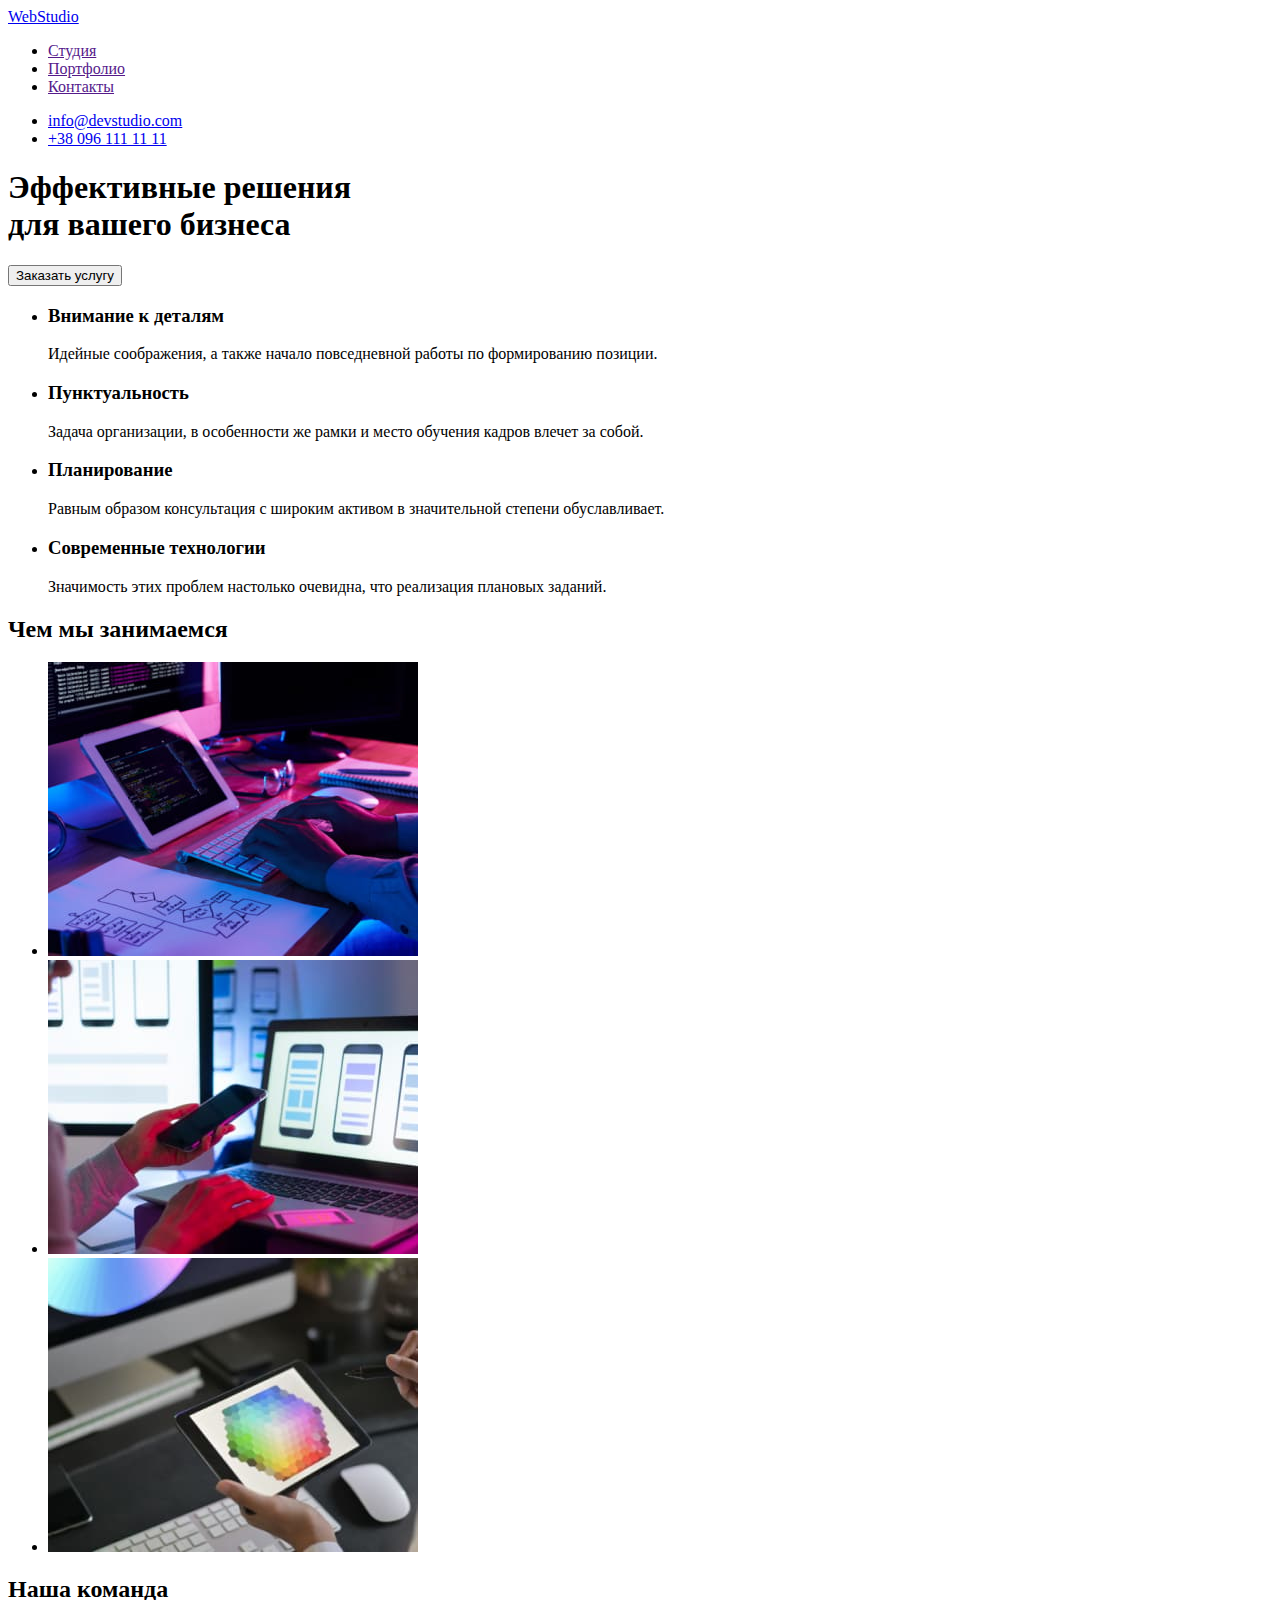
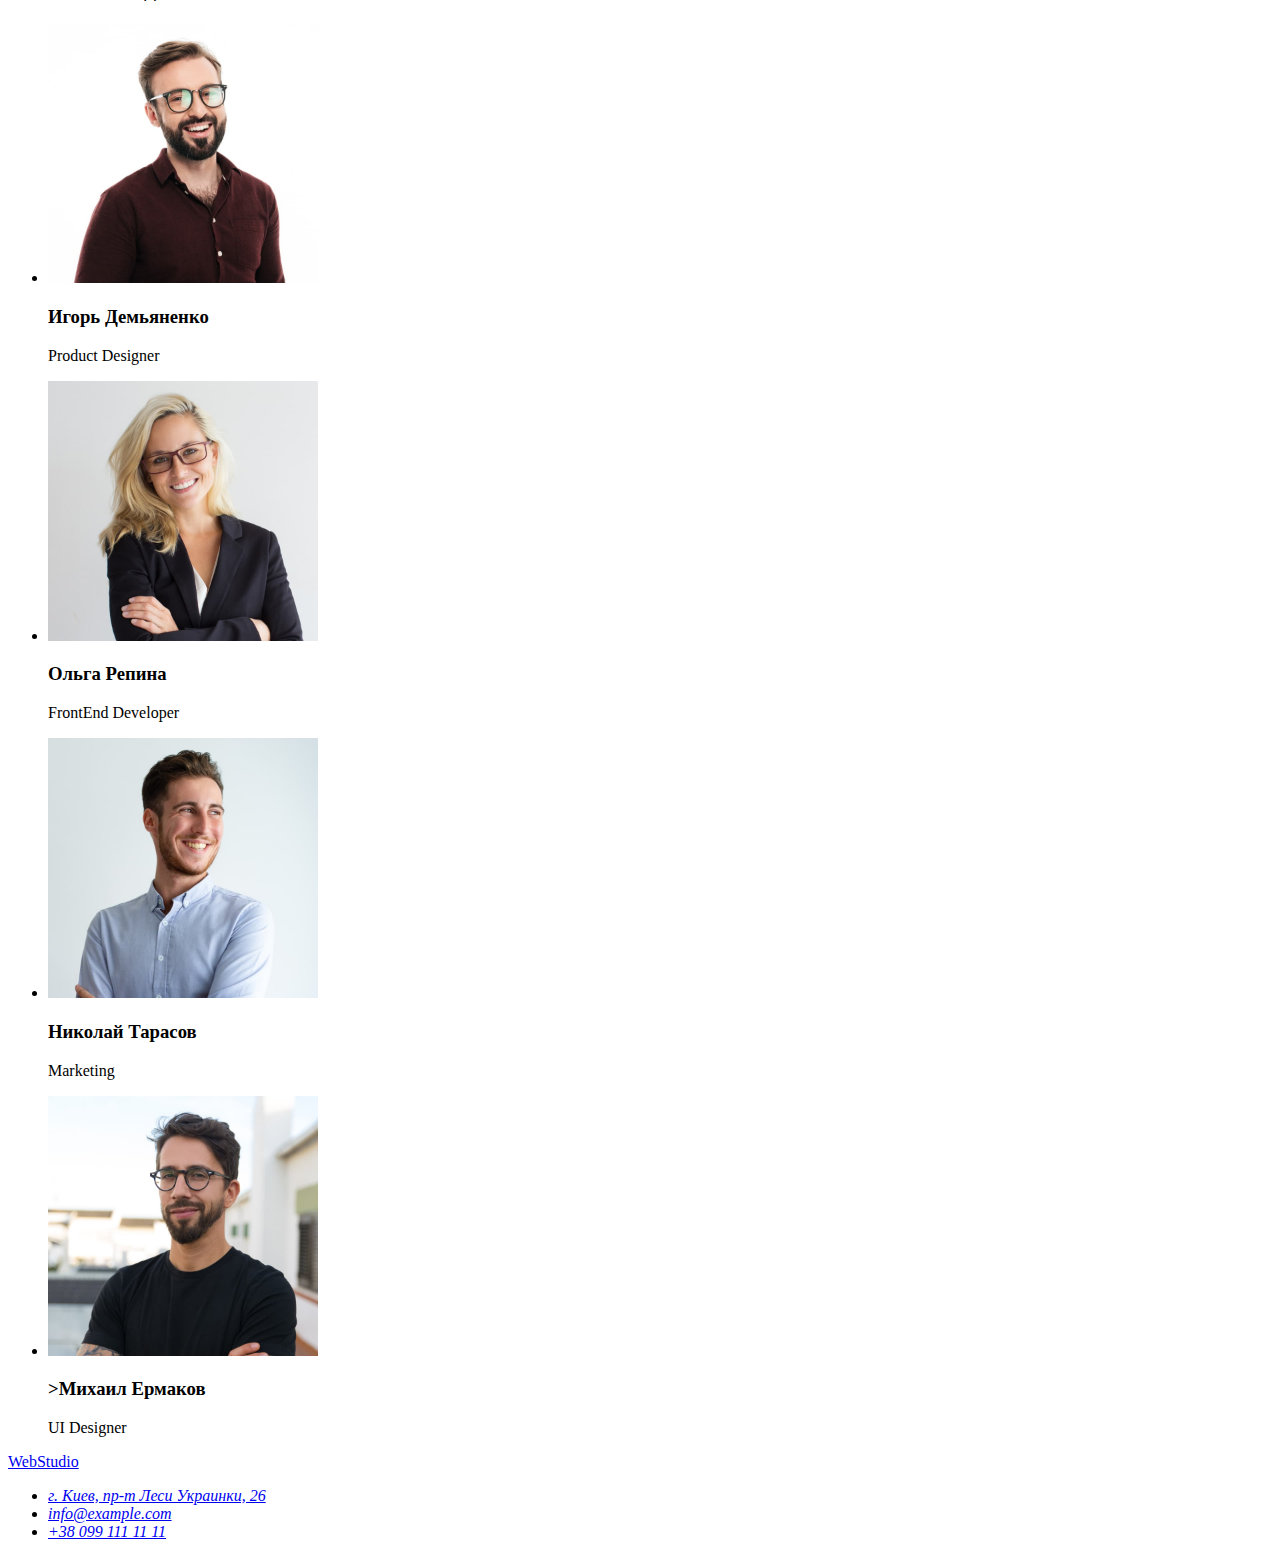
==== index.html @ c96f2006 "Копирование файлов 1й работы" ====
<!DOCTYPE html>
<html lang="ru">
<head>
    <meta charset="UTF-8">
    <meta http-equiv="X-UA-Compatible" content="IE=edge">
    <meta name="viewport" content="width=device-width, initial-scale=1.0">
    <title>Студия</title>
</head>
<body>
   <header>
       <nav>
           <a href="/">
        WebStudio
       </a>
       <ul>
           <li><a href="">Студия</a></li>
           <li><a href="">Портфолио</a></li>
           <li><a href="">Контакты</a></li>
       </ul>
    </nav>
       <ul>
        <li><a href="mailto:info@devstudio.com">info@devstudio.com</a></li>
        <li><a href="tel:+380961111111">+38 096 111 11 11</a></li>
       </ul>

   </header>
   <main>
    <section>
        <h1>Эффективные решения <br> для вашего бизнеса</h1>
        <button type="button">Заказать услугу</button>
    </section>  
    <section>
    <ul>
        <li>
        <h3>Внимание к деталям</h3>
        <p>Идейные соображения, а также  начало повседневной работы по  формированию позиции.
        </p>
    </li>
        <li>
        <h3>Пунктуальность</h3>
        <p>Задача организации, в особенности  же рамки и место обучения кадров  влечет за собой.</p>
    </li>
        <li>
        <h3>Планирование</h3>
        <p>Равным образом консультация с широким активом в значительной степени обуславливает.</p>
    </li>
        <li>
        <h3>Современные технологии</h3>
        <p>Значимость этих проблем настолько очевидна, что реализация плановых заданий.</p>
    </li>
    </ul>
    </section>  

    <section>
    <h2>Чем мы занимаемся</h2>
    <ul>
    <li>
        <img src="./images/htmlwork.jpg" alt="Верстка" width="370">
    </li>
    <li>
        <img src="./images/phone.jpg" alt="Телефон" width="370">
    </li>
    <li>
        <img src="./images/tablet.jpg" alt="Планшет" width="370">
    </li>
    </ul>

    </section>

    <section>
        <h2>Наша команда</h2>
        <ul>
            <li>
            <img src="./images/productdesigner.jpg" alt="Дизайнер Продукта" width="270">
            <h3>Игорь Демьяненко</h3> 
            <p>Product Designer</p> 
        </li>
            <li>
             <img src="./images/frontenddeveloper.jpg" width="270" alt="ФронтЕнд Разработчик">   
             <h3>Ольга Репина</h3> 
             <p>FrontEnd Developer</p> 
            </li>
            <li>
                    <img src="./images/marketing.jpg" width="270" alt="Маркетинг">
                    <h3>Николай Тарасов</h3>
                    <p>Marketing</p> 
            </li>
            <li>
                
                    <img src="./images/uidesigner.jpg" width="270" alt="Дизайнер">
                    <h3>>Михаил Ермаков</h3>
                    <p>UI Designer</p> 
                
            </li>
        </ul>

    </section>
   </main>
   <footer>
    <a href="/">
        WebStudio
    </a>
    <address>
        <ul>
            <li>
                <a href="https://www.google.com.ua/maps/place/%D0%B1%D1%83%D0%BB.+%D0%9B%D0%B5%D1%81%D0%B8+%D0%A3%D0%BA%D1%80%D0%B0%D0%B8%D0%BD%D0%BA%D0%B8,+26,+%D0%9A%D0%B8%D0%B5%D0%B2,+02000/@50.4265821,30.5374656,18z/data=!3m1!4b1!4m5!3m4!1s0x40d4cf0e033ecbe9:0x57a4dffefec77da0!8m2!3d50.4265807!4d30.5383858?hl=ru" target="_blank" rel="noopener noreferrer">г. Киев, пр-т Леси Украинки, 26</a>
            </li>
            <li>
                <a href="mailto:info@example.com">info@example.com</a>
            </li>
            <li><a href="tel:+380991111111">+38 099 111 11 11</a>
            </li>
        </ul>
    </address>
   </footer>
</body>
</html>
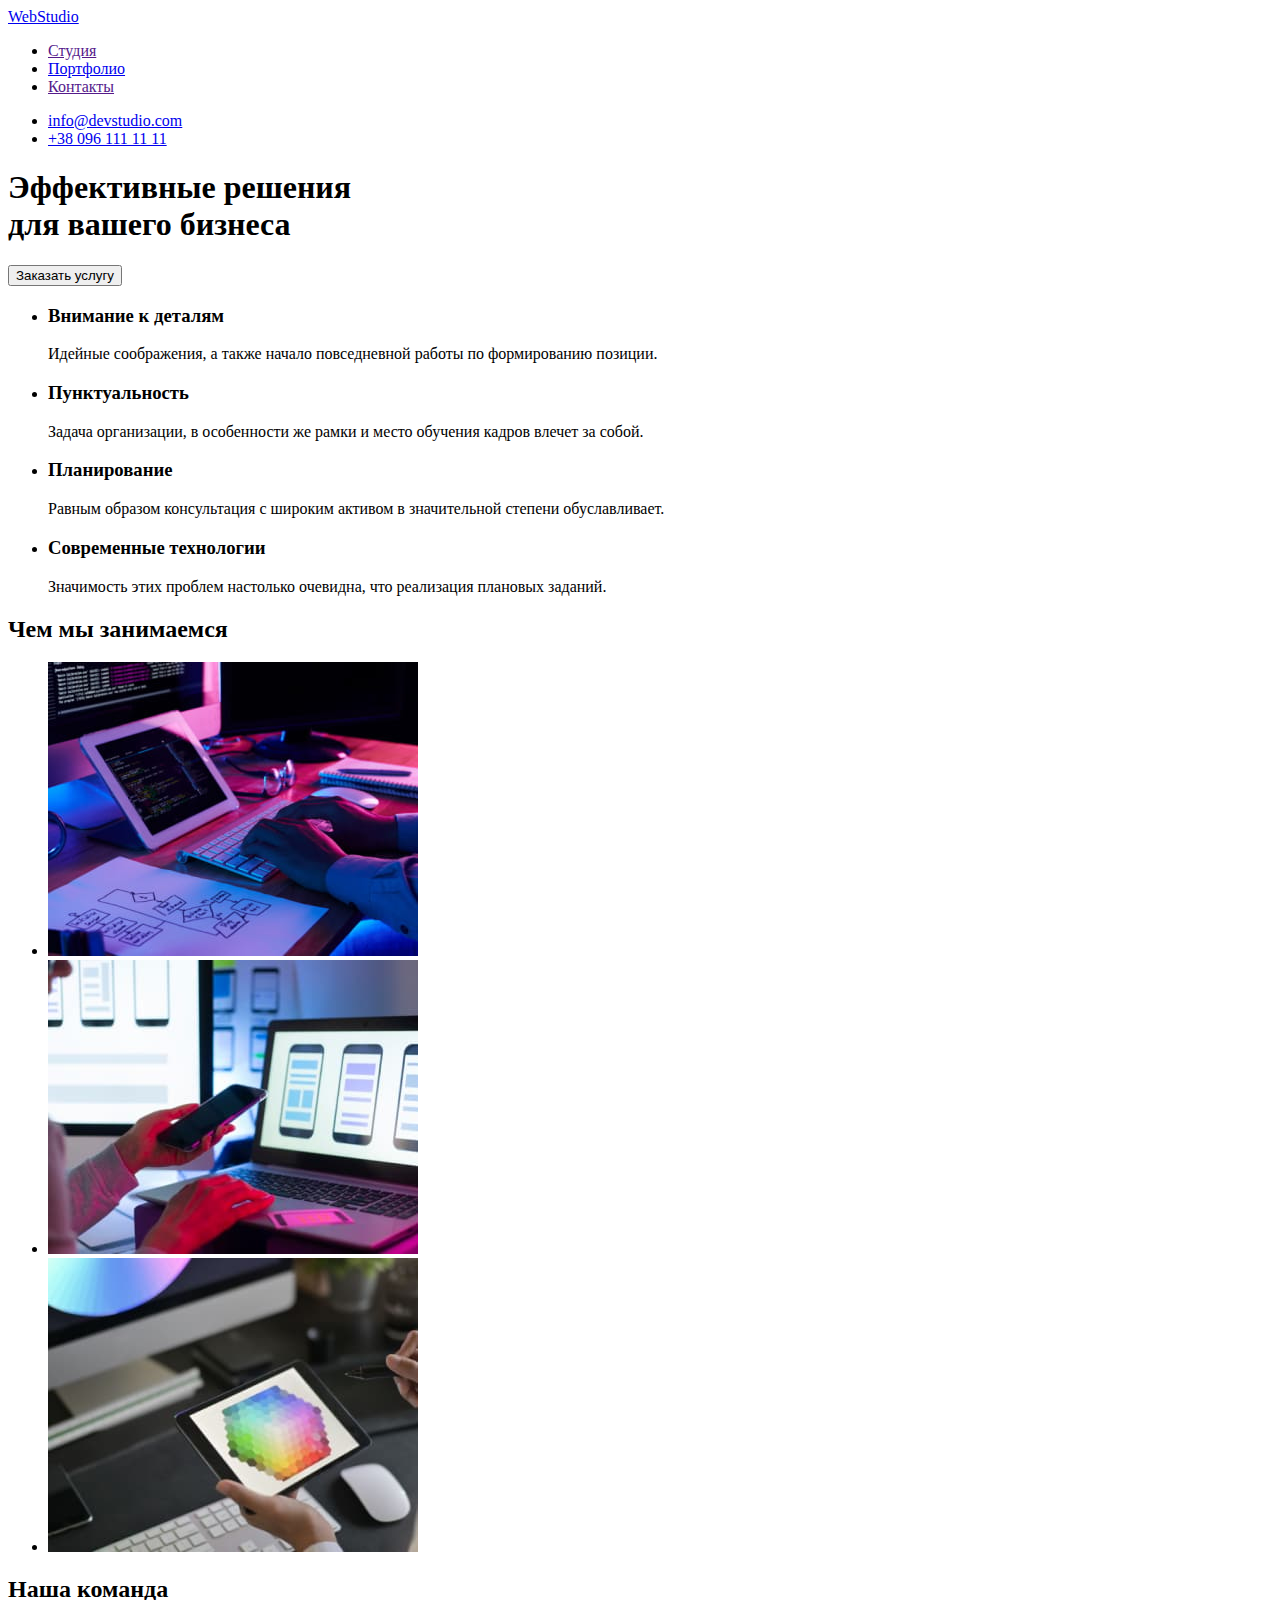
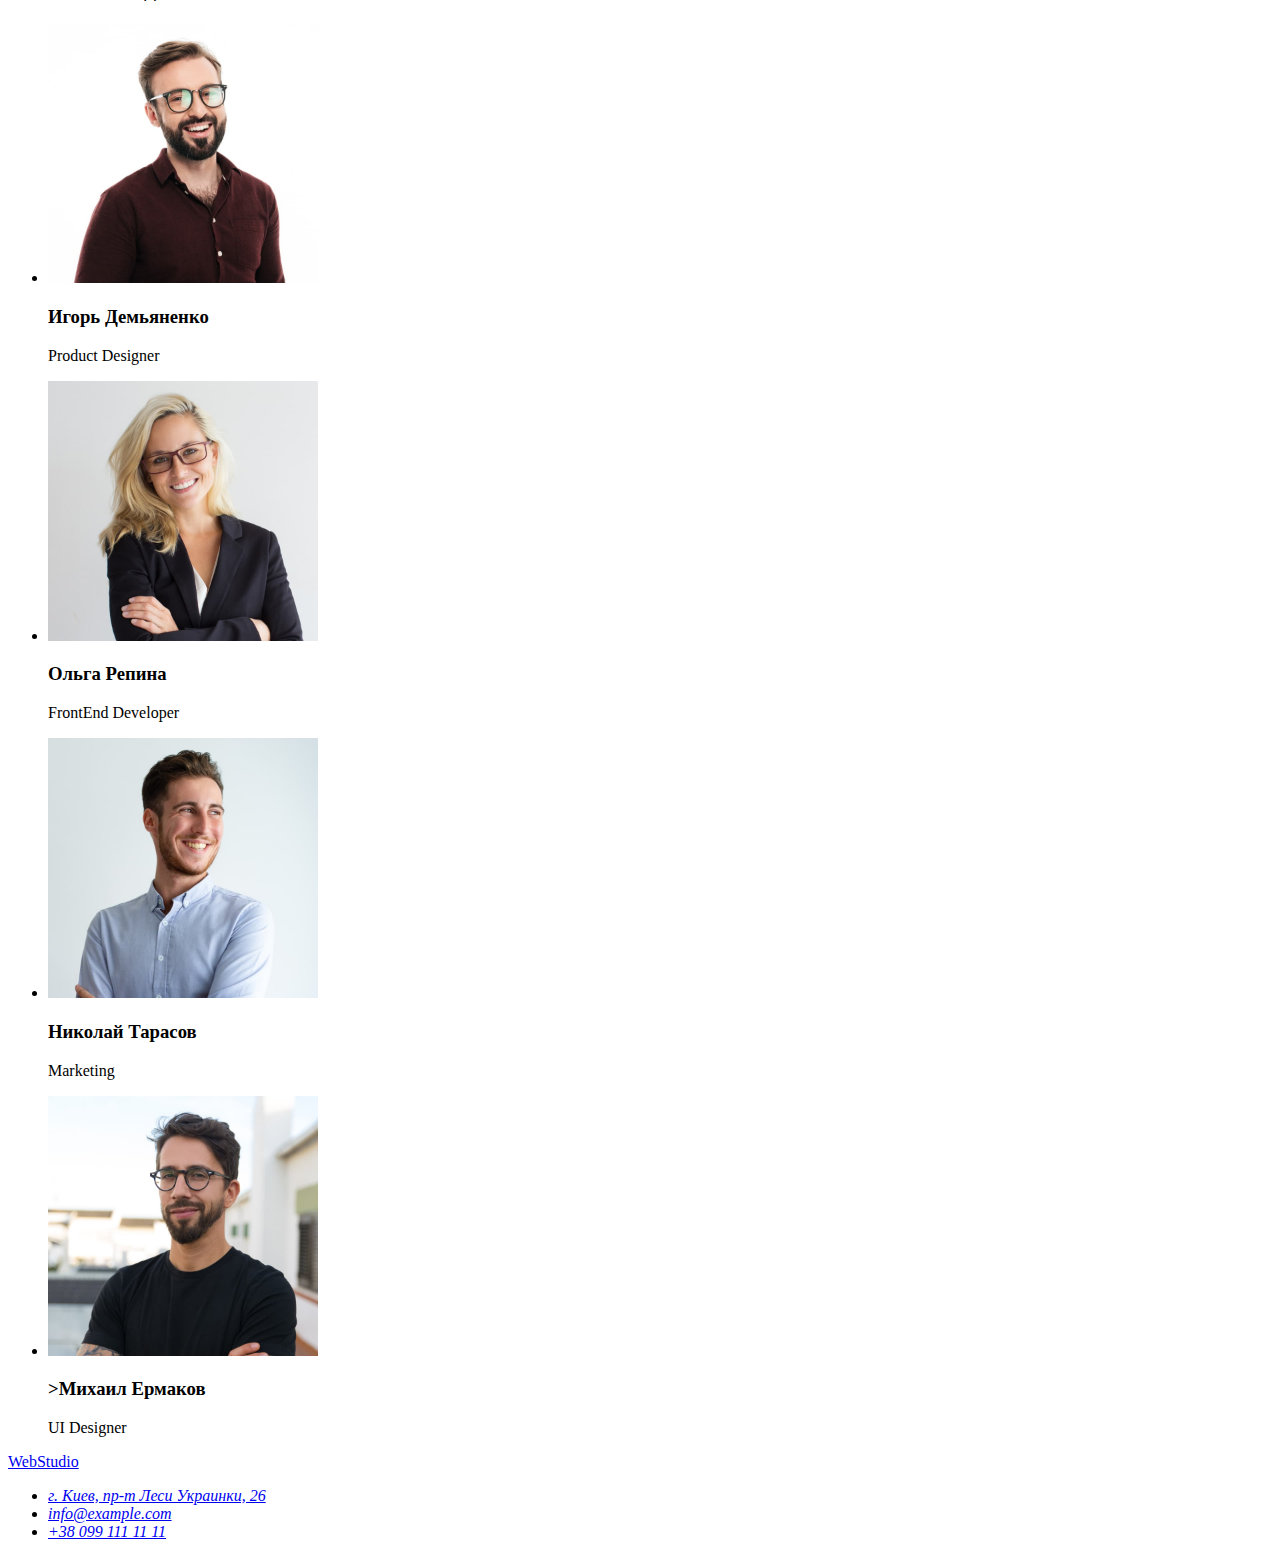
==== commit d95be2e8: "Разметка страницы Портфолио" ====
--- a/index.html
+++ b/index.html
@@ -5,25 +5,28 @@
     <meta http-equiv="X-UA-Compatible" content="IE=edge">
     <meta name="viewport" content="width=device-width, initial-scale=1.0">
     <title>Студия</title>
+    <link rel="stylesheet" href="./css/styles.css">
 </head>
 <body>
+    <!-- Шапка сайта -->
    <header>
        <nav>
-           <a href="/">
+           <a href="/" class="logo">
         WebStudio
        </a>
-       <ul>
+       <ul class="site-nav">
            <li><a href="">Студия</a></li>
-           <li><a href="">Портфолио</a></li>
+           <li><a href="./portfolio.html">Портфолио</a></li>
            <li><a href="">Контакты</a></li>
        </ul>
     </nav>
-       <ul>
+       <ul class="contact-nav">
         <li><a href="mailto:info@devstudio.com">info@devstudio.com</a></li>
         <li><a href="tel:+380961111111">+38 096 111 11 11</a></li>
        </ul>
 
    </header>
+   <!-- Main -->
    <main>
     <section>
         <h1>Эффективные решения <br> для вашего бизнеса</h1>
@@ -96,6 +99,7 @@
 
     </section>
    </main>
+   <!-- Footer -->
    <footer>
     <a href="/">
         WebStudio
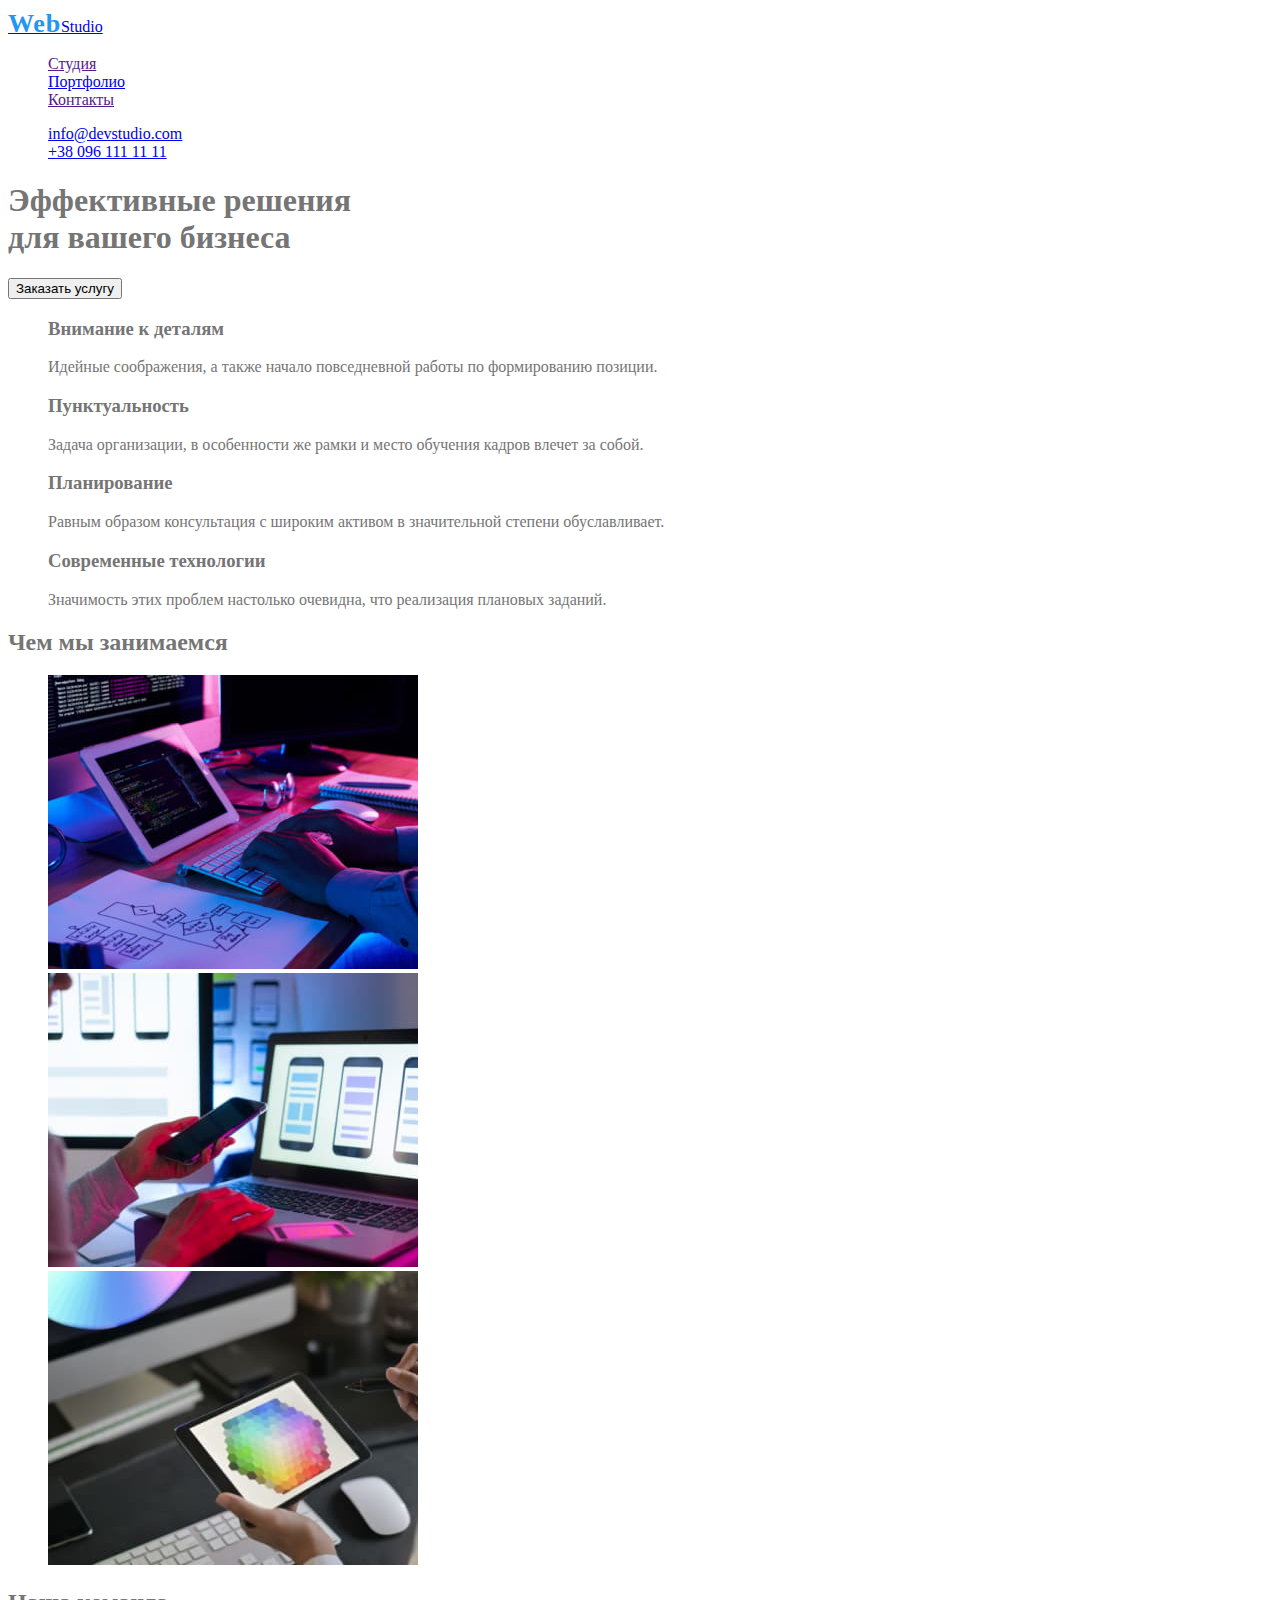
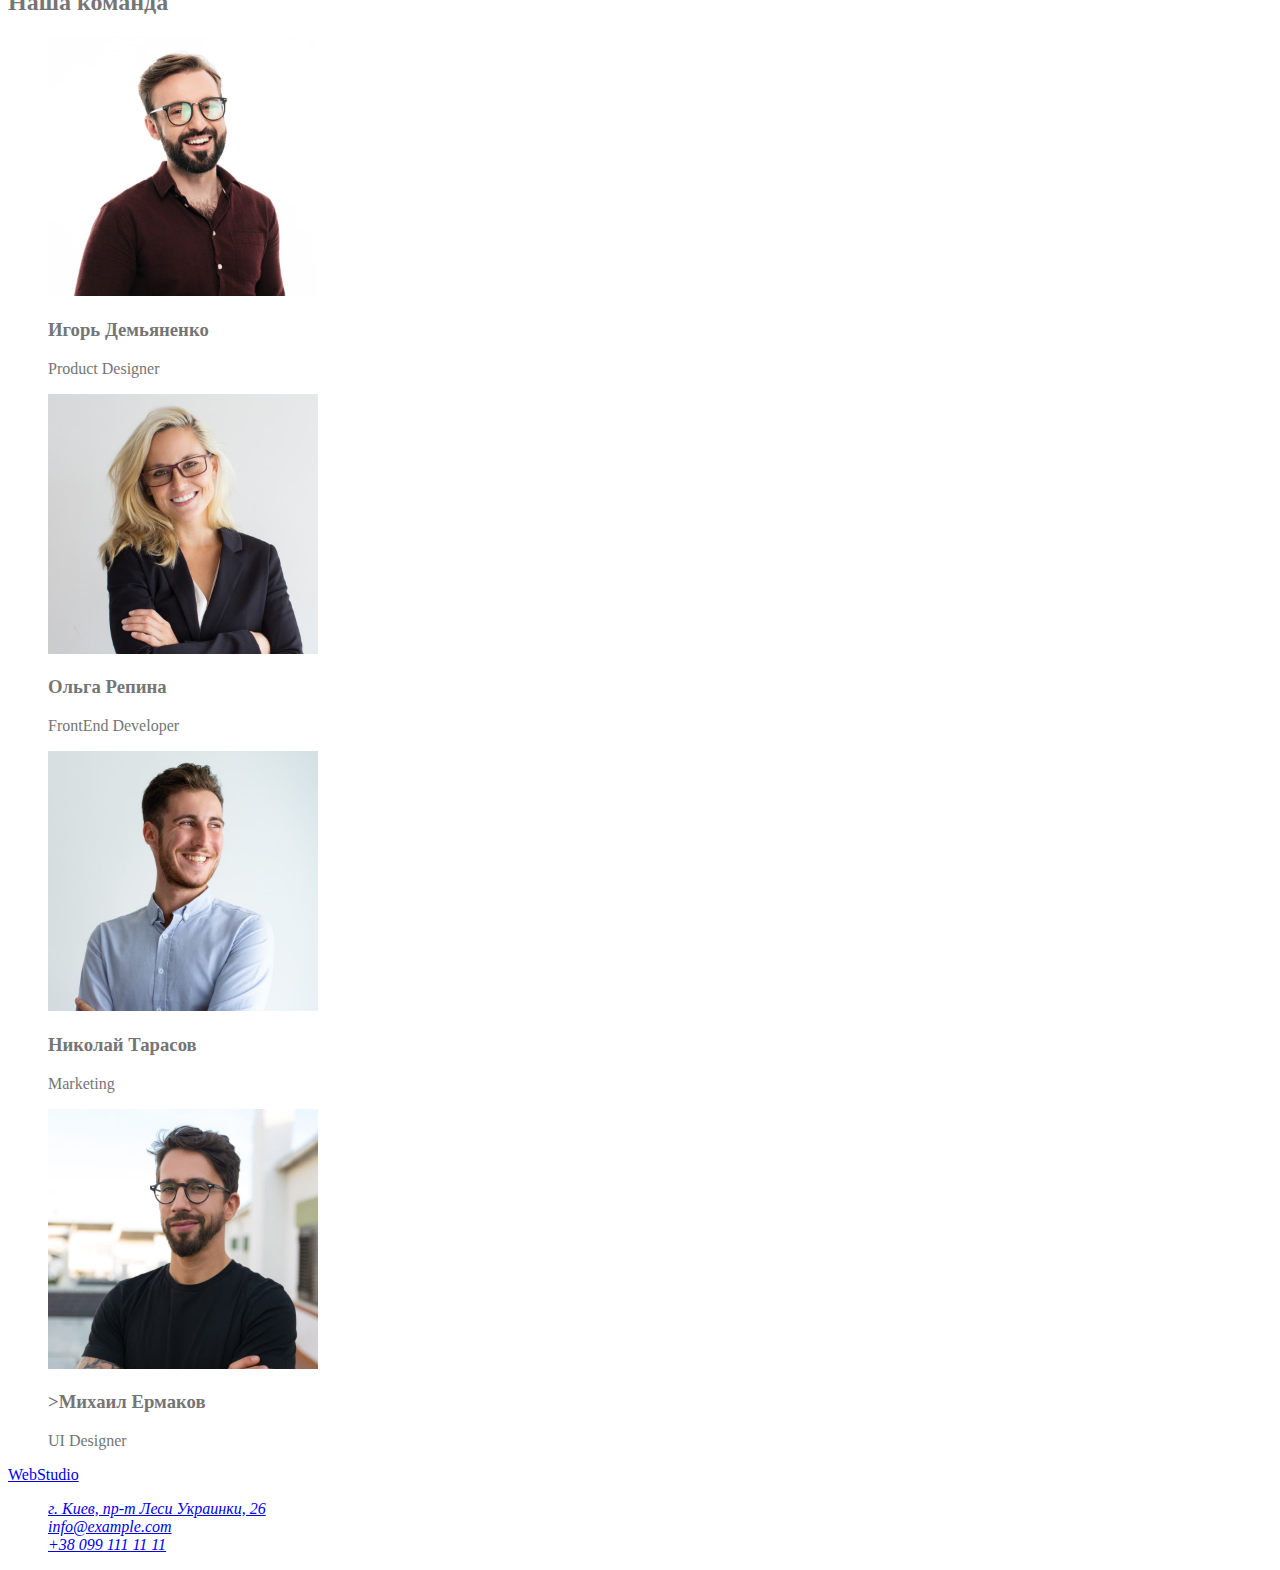
==== commit 8bb1401e: "не получается Лого в шапке" ====
--- a/index.html
+++ b/index.html
@@ -7,12 +7,12 @@
     <title>Студия</title>
     <link rel="stylesheet" href="./css/styles.css">
 </head>
-<body>
+<body class="page">
     <!-- Шапка сайта -->
    <header>
        <nav>
-           <a href="/" class="logo">
-        WebStudio
+           <a href="/"class="logo">
+        <span class="logo-color">Web</span>Studio 
        </a>
        <ul class="site-nav">
            <li><a href="">Студия</a></li>
--- a/css/styles.css
+++ b/css/styles.css
@@ -0,0 +1,17 @@
+.page {
+    background-color: #fff;
+    color: #757575;
+}
+.logo-color {
+    font-family: 'Raleway';
+        font-style: normal;
+        font-weight: 700;
+        font-size: 26px;
+        line-height: 31px;
+        letter-spacing: 0.03em;
+        color: #2196F3;
+}
+
+ul {
+    list-style: none;
+}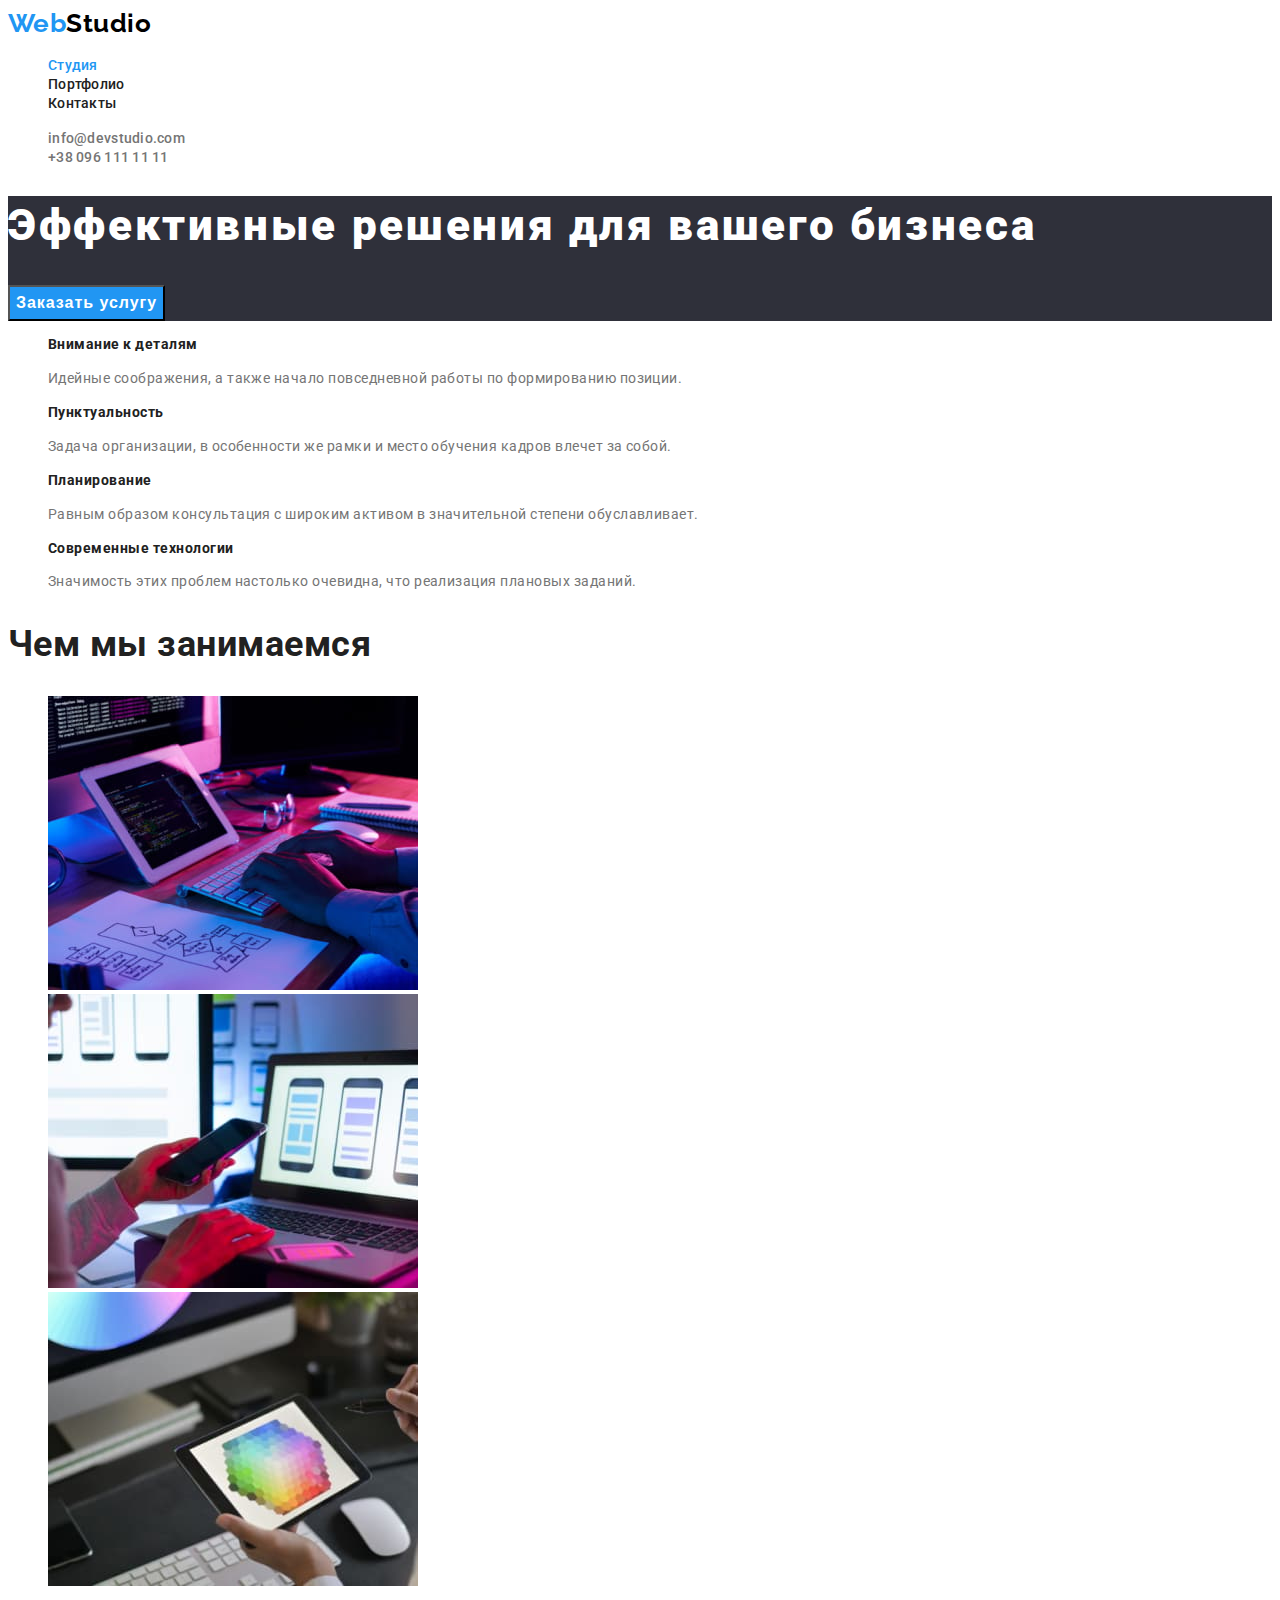
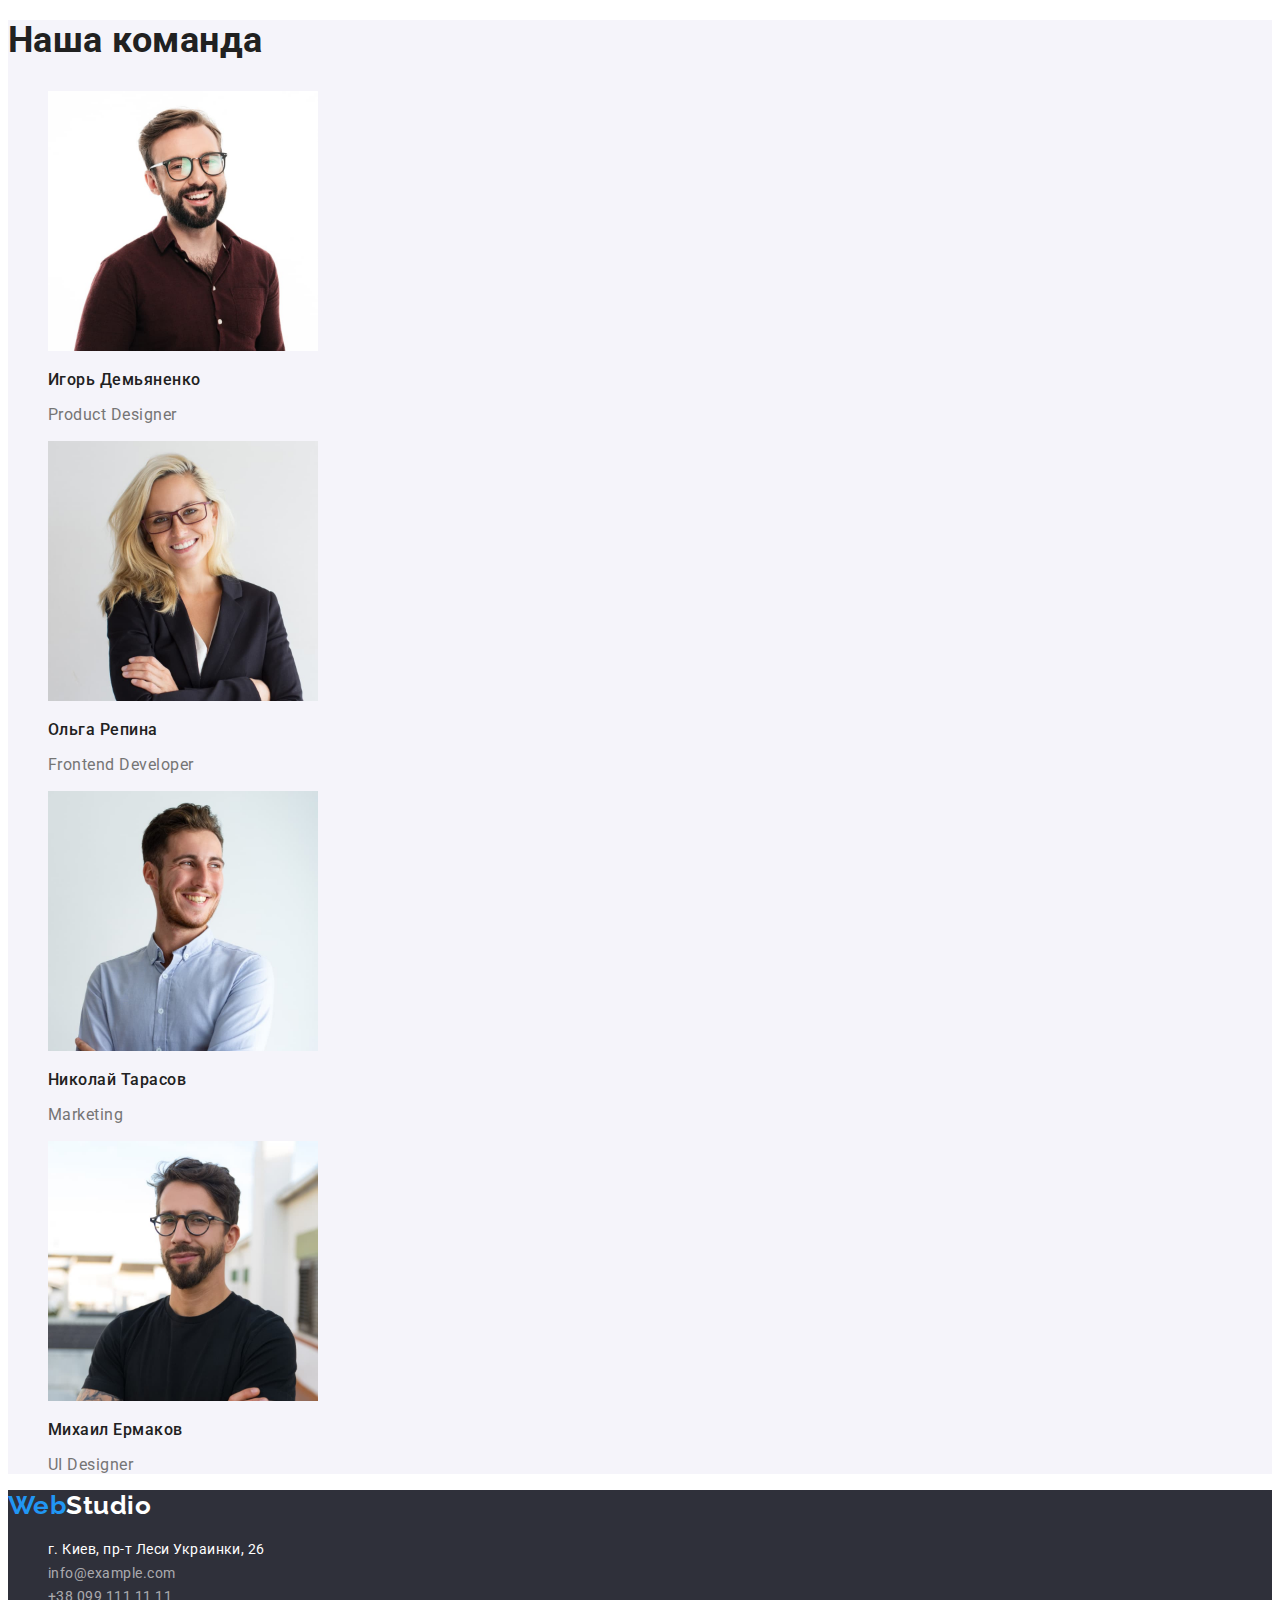
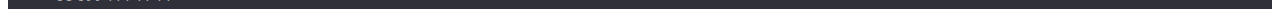
==== commit 4692b554: "Домашка 2" ====
--- a/index.html
+++ b/index.html
@@ -1,121 +1,131 @@
 <!DOCTYPE html>
 <html lang="ru">
+
 <head>
-    <meta charset="UTF-8">
-    <meta http-equiv="X-UA-Compatible" content="IE=edge">
-    <meta name="viewport" content="width=device-width, initial-scale=1.0">
-    <title>Студия</title>
-    <link rel="stylesheet" href="./css/styles.css">
+    <meta charset="UTF-8" />
+    <meta http-equiv="X-UA-Compatible" content="IE=edge" />
+    <meta name="viewport" content="width=device-width, initial-scale=1.0" />
+    <title>Document</title>
+    <link rel="preconnect" href="https://fonts.googleapis.com" />
+    <link rel="preconnect" href="https://fonts.gstatic.com" crossorigin />
+    <link
+        href="https://fonts.googleapis.com/css2?family=Raleway:wght@700&family=Roboto:wght@400;500;700;900&display=swap"
+        rel="stylesheet" />
+    <link rel="stylesheet" href="./css/styles.css" />
 </head>
-<body class="page">
-    <!-- Шапка сайта -->
-   <header>
-       <nav>
-           <a href="/"class="logo">
-        <span class="logo-color">Web</span>Studio 
-       </a>
-       <ul class="site-nav">
-           <li><a href="">Студия</a></li>
-           <li><a href="./portfolio.html">Портфолио</a></li>
-           <li><a href="">Контакты</a></li>
-       </ul>
-    </nav>
-       <ul class="contact-nav">
-        <li><a href="mailto:info@devstudio.com">info@devstudio.com</a></li>
-        <li><a href="tel:+380961111111">+38 096 111 11 11</a></li>
-       </ul>
 
-   </header>
-   <!-- Main -->
-   <main>
-    <section>
-        <h1>Эффективные решения <br> для вашего бизнеса</h1>
-        <button type="button">Заказать услугу</button>
-    </section>  
-    <section>
-    <ul>
-        <li>
-        <h3>Внимание к деталям</h3>
-        <p>Идейные соображения, а также  начало повседневной работы по  формированию позиции.
-        </p>
-    </li>
-        <li>
-        <h3>Пунктуальность</h3>
-        <p>Задача организации, в особенности  же рамки и место обучения кадров  влечет за собой.</p>
-    </li>
-        <li>
-        <h3>Планирование</h3>
-        <p>Равным образом консультация с широким активом в значительной степени обуславливает.</p>
-    </li>
-        <li>
-        <h3>Современные технологии</h3>
-        <p>Значимость этих проблем настолько очевидна, что реализация плановых заданий.</p>
-    </li>
-    </ul>
-    </section>  
+<body>
+    <!--Header-->
+    <header class="header">
+        <a href="./" class="header-logo"><span class="logo-accent">Web</span>Studio</a>
+        <nav>
+            <ul class="nav-list">
+                <li class="nav-item"><a class="nav-link current" href="#">Студия</a></li>
+                <li class="nav-item"><a class="nav-link" href="./portfolio.html">Портфолио</a></li>
+                <li class="nav-item"><a class="nav-link" href="#">Контакты</a></li>
+            </ul>
+        </nav>
+        <ul class="header-list">
+            <li><a class="header-address" href="mailto:info@devstudio.com">info@devstudio.com</a></li>
+            <li><a class="header-address" href="tel:+380961111111">+38 096 111 11 11</a></li>
+        </ul>
+    </header>
+    <!--Main-->
+    <main>
+        <!--Section Hero-->
+        <section class="hero">
+            <h1 class="hero-title">Эффективные решения для вашего бизнеса</h1>
+            <button type="button" class="hero-btn">Заказать услугу</button>
+        </section>
+        <!--Co Abilities-->
+        <section class="details-section">
+            <!--make Blid ivisible-->
+            <h2 class="section-title" hidden>Blind</h2>
 
-    <section>
-    <h2>Чем мы занимаемся</h2>
-    <ul>
-    <li>
-        <img src="./images/htmlwork.jpg" alt="Верстка" width="370">
-    </li>
-    <li>
-        <img src="./images/phone.jpg" alt="Телефон" width="370">
-    </li>
-    <li>
-        <img src="./images/tablet.jpg" alt="Планшет" width="370">
-    </li>
-    </ul>
+            <ul class="details-list">
+                <li class="details-item">
+                    <h3 class="details-title">Внимание к деталям</h3>
+                    <p class="details-text">
+                        Идейные соображения, а также начало повседневной работы по формированию позиции.
+                    </p>
+                </li>
+                <li class="details-item">
+                    <h3 class="details-title">Пунктуальность</h3>
+                    <p class="details-text">
+                        Задача организации, в особенности же рамки и место обучения кадров влечет за собой.
+                    </p>
+                </li>
+                <li class="details-item">
+                    <h3 class="details-title">Планирование</h3>
+                    <p class="details-text">
+                        Равным образом консультация с широким активом в значительной степени обуславливает.
+                    </p>
+                </li>
+                <li class="details-item">
+                    <h3 class="details-title">Современные технологии</h3>
+                    <p class="details-text">
+                        Значимость этих проблем настолько очевидна, что реализация плановых заданий.
+                    </p>
+                </li>
+            </ul>
+        </section>
+        <!--Our work-->
+        <section class="work-section">
+            <h2 class="section-title">Чем мы занимаемся</h2>
+            <ul class="work-list">
+                <li class="work-item">
+                    <a href=""><img src="./images/htmlwork.jpg" alt="верстка сайта" width="370" /></a>
+                </li>
+                <li class="work-item">
+                    <a href=""><img src="./images/phone.jpg" alt="телефон" width="370" /></a>
+                </li>
+                <li class="work-item">
+                    <a href=""><img src="./images/tablet.jpg" alt="планшет" width="370" /></a>
+                </li>
+            </ul>
+        </section>
+        <!--Our team-->
+        <section class="team-section">
+            <h2 class="section-title">Наша команда</h2>
+            <ul class="team-list">
+                <li class="team-item">
+                    <img src="./images/productdesigner.jpg" alt="продуктдизайнер" width="270" />
+                    <h3 class="team-title">Игорь Демьяненко</h3>
+                    <p class="team-text">Product Designer</p>
+                </li>
+                <li class="team-item">
+                    <img src="./images/frontenddeveloper.jpg" alt="фронтенд" width="270" />
+                    <h3 class="team-title">Ольга Репина</h3>
+                    <p class="team-text">Frontend Developer</p>
+                </li>
+                <li class="team-item">
+                    <img src="./images/marketing.jpg" alt="маркетинг" width="270" />
+                    <h3 class="team-title">Николай Тарасов</h3>
+                    <p class="team-text">Marketing</p>
+                </li>
+                <li class="team-item">
+                    <img src="./images/uidesigner.jpg" alt="дизайнер" width="270" />
+                    <h3 class="team-title">Михаил Ермаков</h3>
+                    <p class="team-text">UI Designer</p>
+                </li>
+            </ul>
+        </section>
+    </main>
+    <!--footer-->
+    <footer class="footer">
+        <a href="/" class="footer-logo"><span class="logo-accent">Web</span>Studio</a>
+        <address class="address">
+            <ul class="address-list">
+                <li class="address-item">г. Киев, пр-т Леси Украинки, 26</li>
+                <li class="address-item">
+                    <a class="address-link" href="mailto:info@example.com">info@example.com</a>
+                </li>
+                <li class="address-item">
+                    <a class="address-link" href="tel:+380991111111">+38 099 111 11 11</a>
+                </li>
+            </ul>
+        </address>
+    </footer>
+</body>
 
-    </section>
-
-    <section>
-        <h2>Наша команда</h2>
-        <ul>
-            <li>
-            <img src="./images/productdesigner.jpg" alt="Дизайнер Продукта" width="270">
-            <h3>Игорь Демьяненко</h3> 
-            <p>Product Designer</p> 
-        </li>
-            <li>
-             <img src="./images/frontenddeveloper.jpg" width="270" alt="ФронтЕнд Разработчик">   
-             <h3>Ольга Репина</h3> 
-             <p>FrontEnd Developer</p> 
-            </li>
-            <li>
-                    <img src="./images/marketing.jpg" width="270" alt="Маркетинг">
-                    <h3>Николай Тарасов</h3>
-                    <p>Marketing</p> 
-            </li>
-            <li>
-                
-                    <img src="./images/uidesigner.jpg" width="270" alt="Дизайнер">
-                    <h3>>Михаил Ермаков</h3>
-                    <p>UI Designer</p> 
-                
-            </li>
-        </ul>
-
-    </section>
-   </main>
-   <!-- Footer -->
-   <footer>
-    <a href="/">
-        WebStudio
-    </a>
-    <address>
-        <ul>
-            <li>
-                <a href="https://www.google.com.ua/maps/place/%D0%B1%D1%83%D0%BB.+%D0%9B%D0%B5%D1%81%D0%B8+%D0%A3%D0%BA%D1%80%D0%B0%D0%B8%D0%BD%D0%BA%D0%B8,+26,+%D0%9A%D0%B8%D0%B5%D0%B2,+02000/@50.4265821,30.5374656,18z/data=!3m1!4b1!4m5!3m4!1s0x40d4cf0e033ecbe9:0x57a4dffefec77da0!8m2!3d50.4265807!4d30.5383858?hl=ru" target="_blank" rel="noopener noreferrer">г. Киев, пр-т Леси Украинки, 26</a>
-            </li>
-            <li>
-                <a href="mailto:info@example.com">info@example.com</a>
-            </li>
-            <li><a href="tel:+380991111111">+38 099 111 11 11</a>
-            </li>
-        </ul>
-    </address>
-   </footer>
-</body>
 </html>--- a/css/styles.css
+++ b/css/styles.css
@@ -1,17 +1,266 @@
-.page {
-    background-color: #fff;
-    color: #757575;
-}
-.logo-color {
-    font-family: 'Raleway';
-        font-style: normal;
-        font-weight: 700;
-        font-size: 26px;
-        line-height: 31px;
-        letter-spacing: 0.03em;
-        color: #2196F3;
-}
-
-ul {
-    list-style: none;
-}+:root {
+    --accent-color: #2196f3;
+    --text-color-black: #212121;
+    --text-color-gray: #757575;
+    --white-color: #ffffff;
+    --absolute-black: #000000;
+}
+
+body {
+    font-family: Roboto, sans-serif;
+    font-style: normal;
+    color: var(--text-color-gray);
+    letter-spacing: 0.03em;
+}
+
+/* header */
+
+.header {
+    background-color: var(--white-color);
+}
+
+/* logo webstudio */
+
+.header-logo {
+    font-family: Raleway;
+    font-weight: 700;
+    font-size: 26px;
+    line-height: 1.2;
+    text-decoration: none;
+    color: var(--absolute-black);
+}
+
+.logo-accent {
+    color: var(--accent-color);
+}
+
+/* nav-links */
+
+.nav-list {
+    list-style: none;
+}
+
+.nav-list .current {
+    color: var(--accent-color);
+}
+
+.nav-link {
+    font-weight: 500;
+    font-size: 14px;
+    line-height: 1.14;
+    letter-spacing: 0.02em;
+    text-decoration: none;
+    color: var(--text-color-black);
+}
+
+.nav-link:hover,
+.nav-link:focus {
+    color: var(--accent-color);
+}
+
+/* header address */
+
+.header-list {
+    list-style: none;
+}
+
+.header-address {
+    font-weight: 500;
+    font-size: 14px;
+    line-height: 1.14;
+    letter-spacing: 0.02em;
+    text-decoration: none;
+    color: var(--text-color-gray);
+}
+
+.header-address:hover,
+.header-address:focus {
+    color: var(--accent-color);
+}
+
+/* Main */
+
+/* hero */
+
+.hero {
+    background-color: #2f303a;
+}
+
+.hero-title {
+    font-weight: 900;
+    font-size: 44px;
+    line-height: 1.36;
+    letter-spacing: 0.06em;
+    color: var(--white-color);
+}
+
+.hero-btn {
+    font-weight: 700;
+    font-size: 16px;
+    line-height: 1.87;
+    letter-spacing: 0.06em;
+    background-color: #2196f3;
+    color: #ffffff;
+}
+
+.hero-btn:hover,
+.hero-btn:focus {
+    background-color: #188ce8;
+    color: #ffffff;
+    cursor: pointer;
+}
+
+/* sections main title */
+
+.section-title {
+    font-weight: 700;
+    font-size: 36px;
+    line-height: 1.16;
+    color: var(--text-color-black);
+}
+
+/* details section */
+
+.details-section {
+    background-color: var(--white-color);
+}
+
+.details-list {
+    list-style: none;
+}
+
+.details-title {
+    font-weight: 700;
+    font-size: 14px;
+    line-height: 1.14;
+    color: var(--text-color-black);
+}
+
+.details-text {
+    font-weight: 400;
+    font-size: 14px;
+    line-height: 1.71;
+    color: var(--text-color-gray);
+}
+
+/* Our work section */
+
+.work-section {
+    background-color: var(--white-color);
+}
+
+.work-list {
+    list-style: none;
+}
+
+/* Our Team Section */
+
+.team-section {
+    background-color: #f5f4fa;
+}
+
+.team-list {
+    list-style: none;
+}
+
+.team-title {
+    font-weight: 500;
+    font-size: 16px;
+    line-height: 1.18;
+    color: var(--text-color-black);
+}
+
+.team-text {
+    font-weight: 400;
+    font-size: 16px;
+    line-height: 1.18;
+    color: var(--text-color-gray);
+}
+
+/* Footer */
+
+.footer {
+    background-color: #2f303a;
+}
+
+/* Logo */
+
+.footer-logo {
+    font-family: Raleway, serif;
+    font-weight: 700;
+    font-size: 26px;
+    line-height: 1.2;
+    text-decoration: none;
+    color: var(--white-color);
+}
+
+/* Footer address */
+
+.address-list {
+    list-style: none;
+}
+
+.address-item {
+    font-weight: 400;
+    font-size: 14px;
+    line-height: 1.71;
+    text-decoration: none;
+    font-style: normal;
+    color: var(--white-color);
+}
+
+.address-link {
+    color: rgba(255, 255, 255, 0.6);
+    text-decoration: none;
+}
+
+.address-link:hover,
+.address-link:focus {
+    color: var(--accent-color);
+}
+
+/* Portfolio sections */
+.portfolio-main {
+    background-color: var(--white-color);
+}
+
+/* nav buttons */
+
+.btn-list {
+    list-style: none;
+}
+
+.portfolio-button {
+    font-weight: 500;
+    font-size: 16px;
+    line-height: 1.62;
+    background-color: #f5f4fa;
+    color: var(--accent-color);
+}
+
+.portfolio-button:hover,
+.portfolio-button:focus {
+    background-color: #2196f3;
+    color: #ffffff;
+    cursor: pointer;
+}
+
+/* Portfolio plates */
+
+.portfolio-list {
+    list-style: none;
+}
+
+.portfolio-item {
+    font-weight: 700;
+    font-size: 18px;
+    line-height: 2;
+    letter-spacing: 0.06em;
+    color: var(--text-color-black);
+}
+
+.portfolio-text {
+    font-weight: 400;
+    font-size: 16px;
+    line-height: 1.87;
+    color: var(--text-color-gray);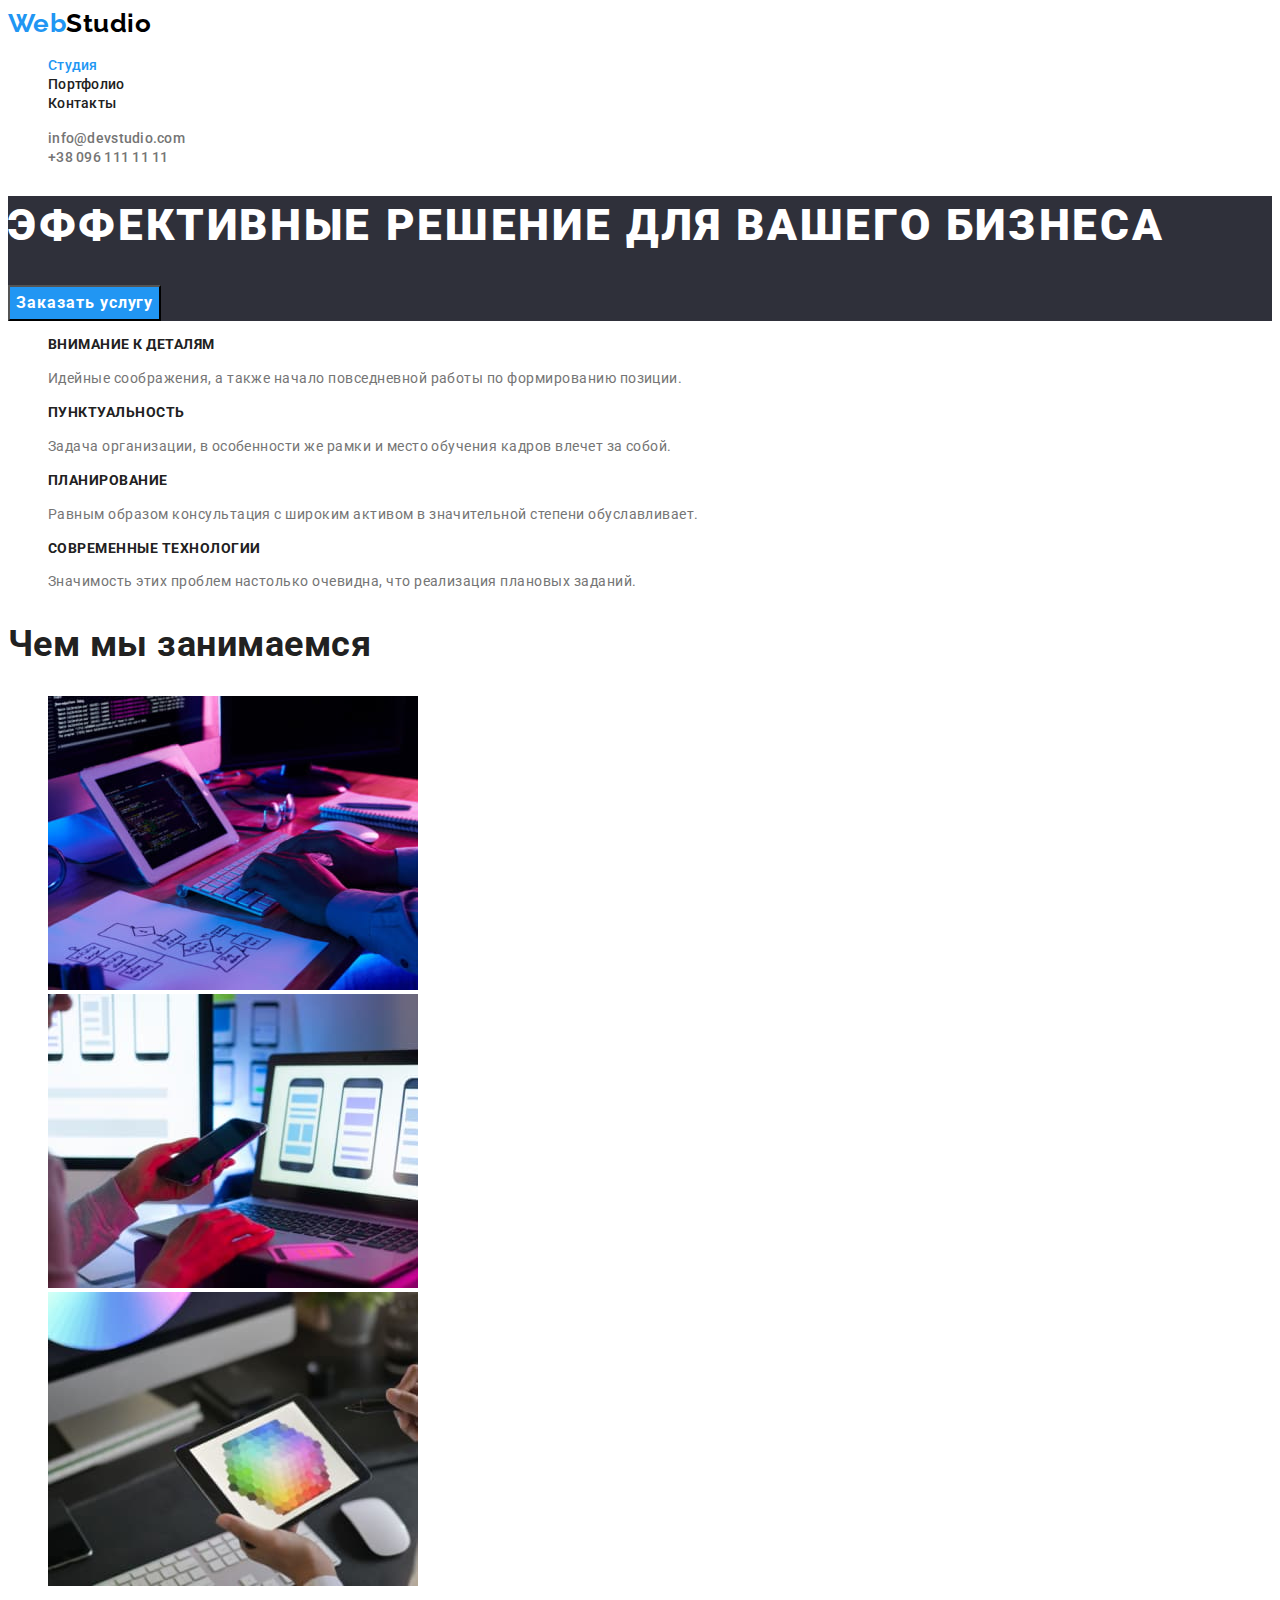
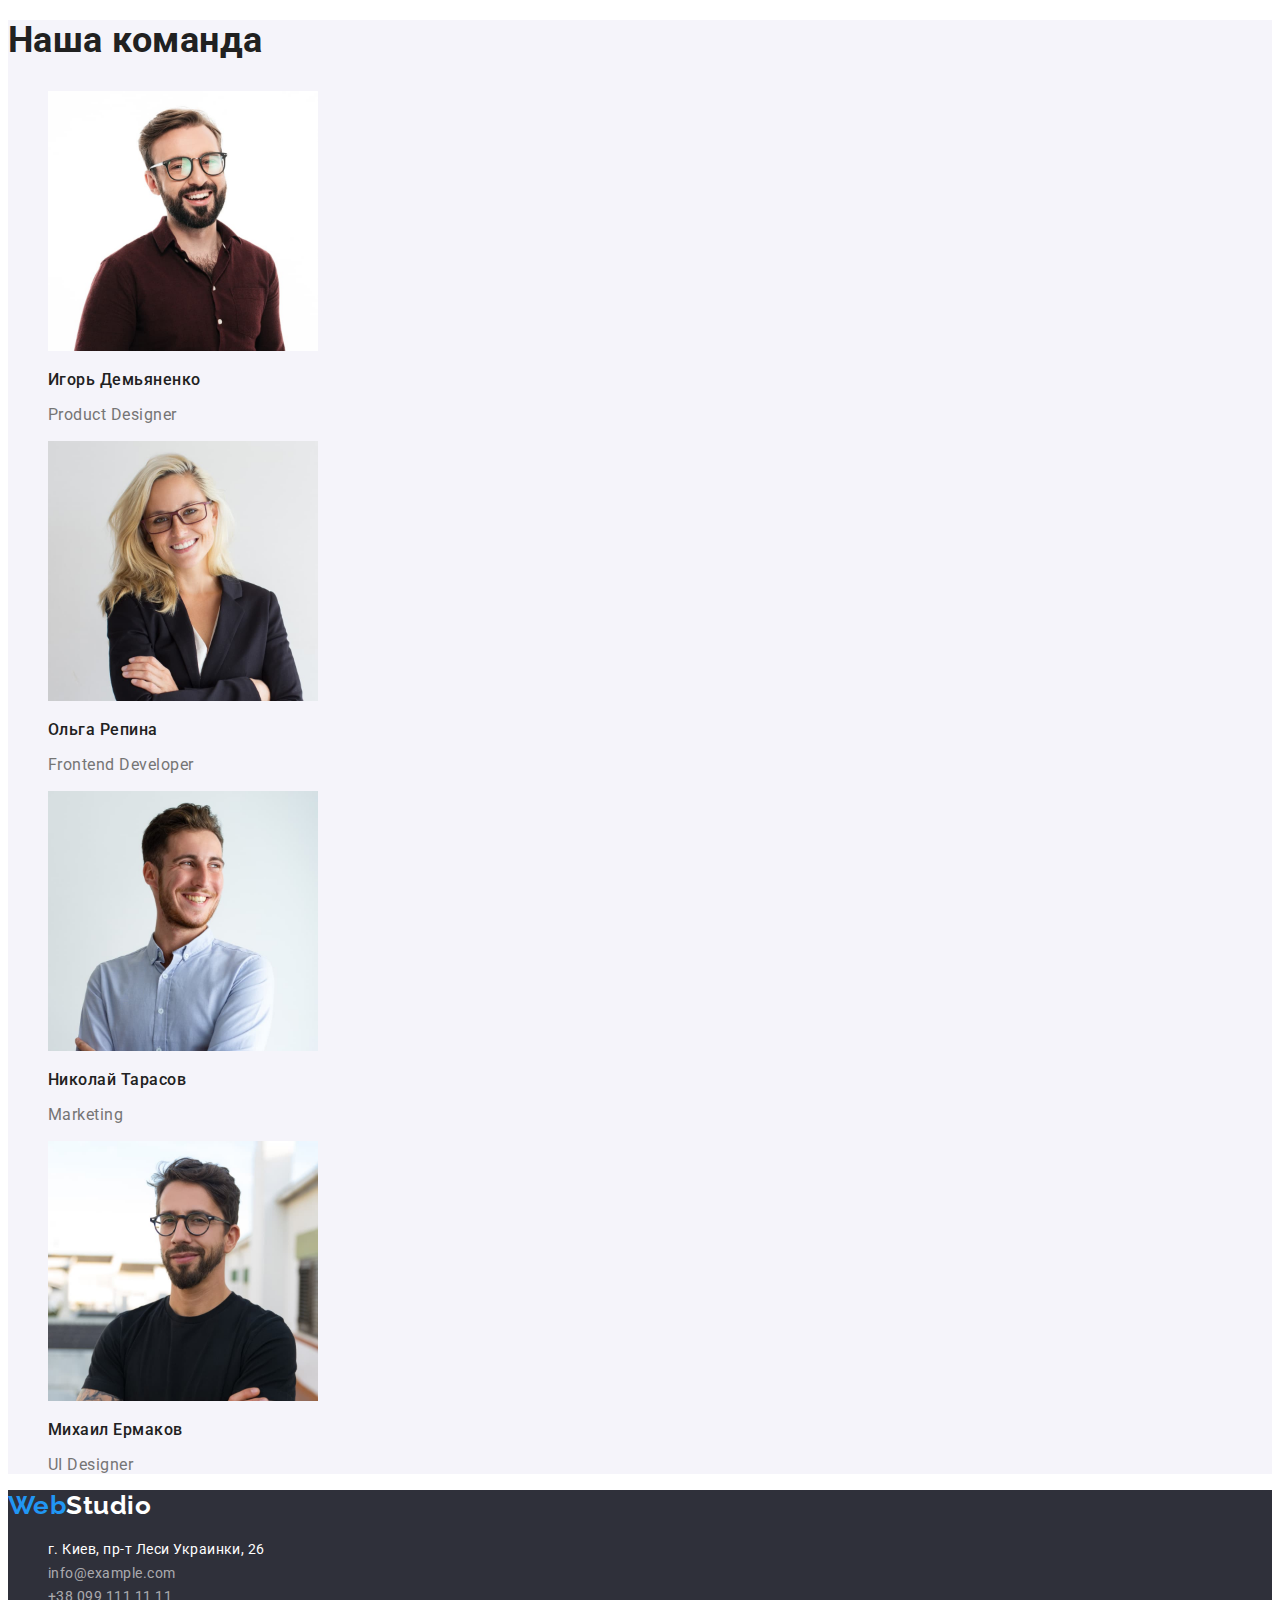
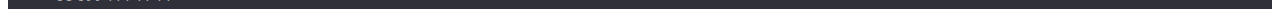
==== commit a94b799b: "Исправил шрифты и секции" ====
--- a/index.html
+++ b/index.html
@@ -34,7 +34,7 @@
     <main>
         <!--Section Hero-->
         <section class="hero">
-            <h1 class="hero-title">Эффективные решения для вашего бизнеса</h1>
+            <h1 class="hero-title">ЭФФЕКТИВНЫЕ РЕШЕНИЕ ДЛЯ ВАШЕГО БИЗНЕСА</h1>
             <button type="button" class="hero-btn">Заказать услугу</button>
         </section>
         <!--Co Abilities-->
@@ -44,25 +44,25 @@
 
             <ul class="details-list">
                 <li class="details-item">
-                    <h3 class="details-title">Внимание к деталям</h3>
+                    <h3 class="details-title">ВНИМАНИЕ К ДЕТАЛЯМ</h3>
                     <p class="details-text">
                         Идейные соображения, а также начало повседневной работы по формированию позиции.
                     </p>
                 </li>
                 <li class="details-item">
-                    <h3 class="details-title">Пунктуальность</h3>
+                    <h3 class="details-title">ПУНКТУАЛЬНОСТЬ</h3>
                     <p class="details-text">
                         Задача организации, в особенности же рамки и место обучения кадров влечет за собой.
                     </p>
                 </li>
                 <li class="details-item">
-                    <h3 class="details-title">Планирование</h3>
+                    <h3 class="details-title">ПЛАНИРОВАНИЕ</h3>
                     <p class="details-text">
                         Равным образом консультация с широким активом в значительной степени обуславливает.
                     </p>
                 </li>
                 <li class="details-item">
-                    <h3 class="details-title">Современные технологии</h3>
+                    <h3 class="details-title">СОВРЕМЕННЫЕ ТЕХНОЛОГИИ</h3>
                     <p class="details-text">
                         Значимость этих проблем настолько очевидна, что реализация плановых заданий.
                     </p>
--- a/css/styles.css
+++ b/css/styles.css
@@ -95,6 +95,7 @@
 }
 
 .hero-btn {
+    font-family: Roboto, sans-serif;
     font-weight: 700;
     font-size: 16px;
     line-height: 1.87;
@@ -231,11 +232,12 @@
 }
 
 .portfolio-button {
+    font-family: Roboto, sans-serif;
     font-weight: 500;
     font-size: 16px;
     line-height: 1.62;
     background-color: #f5f4fa;
-    color: var(--accent-color);
+    color: var(--text-color-black);
 }
 
 .portfolio-button:hover,
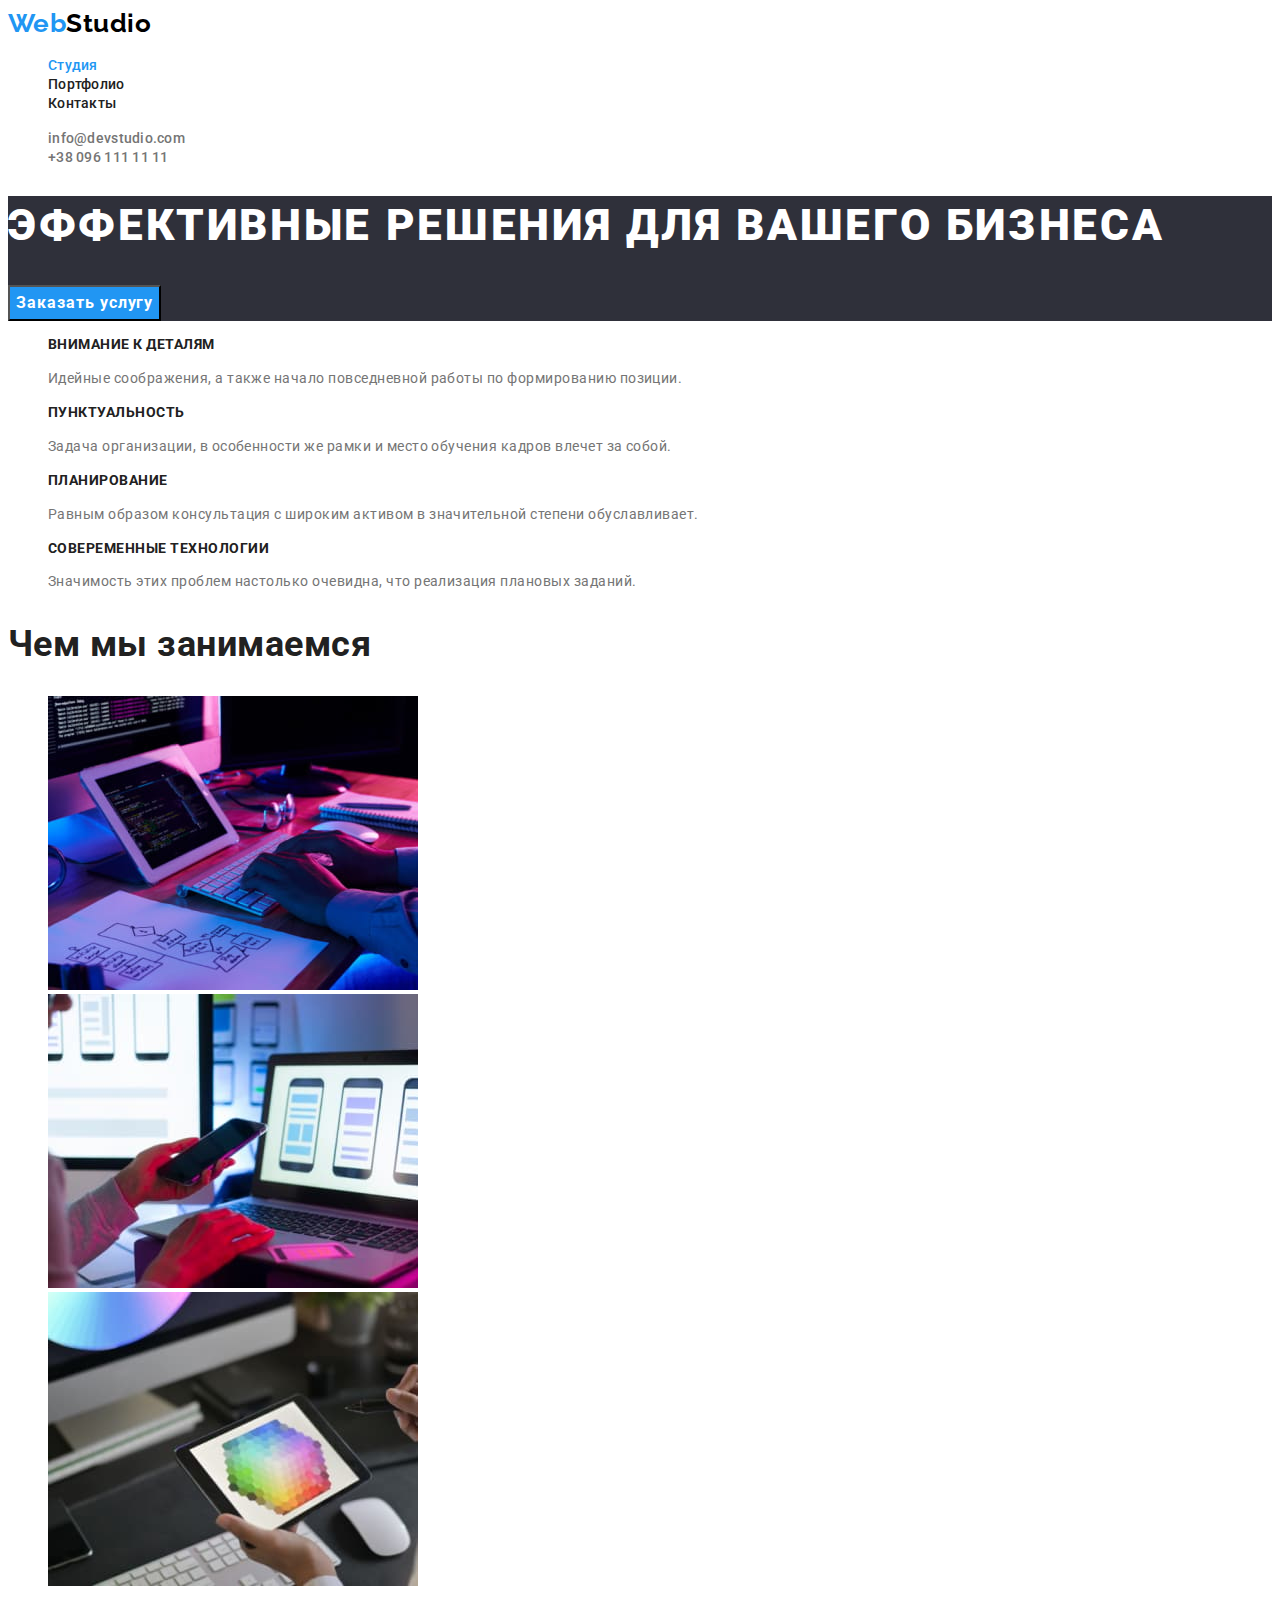
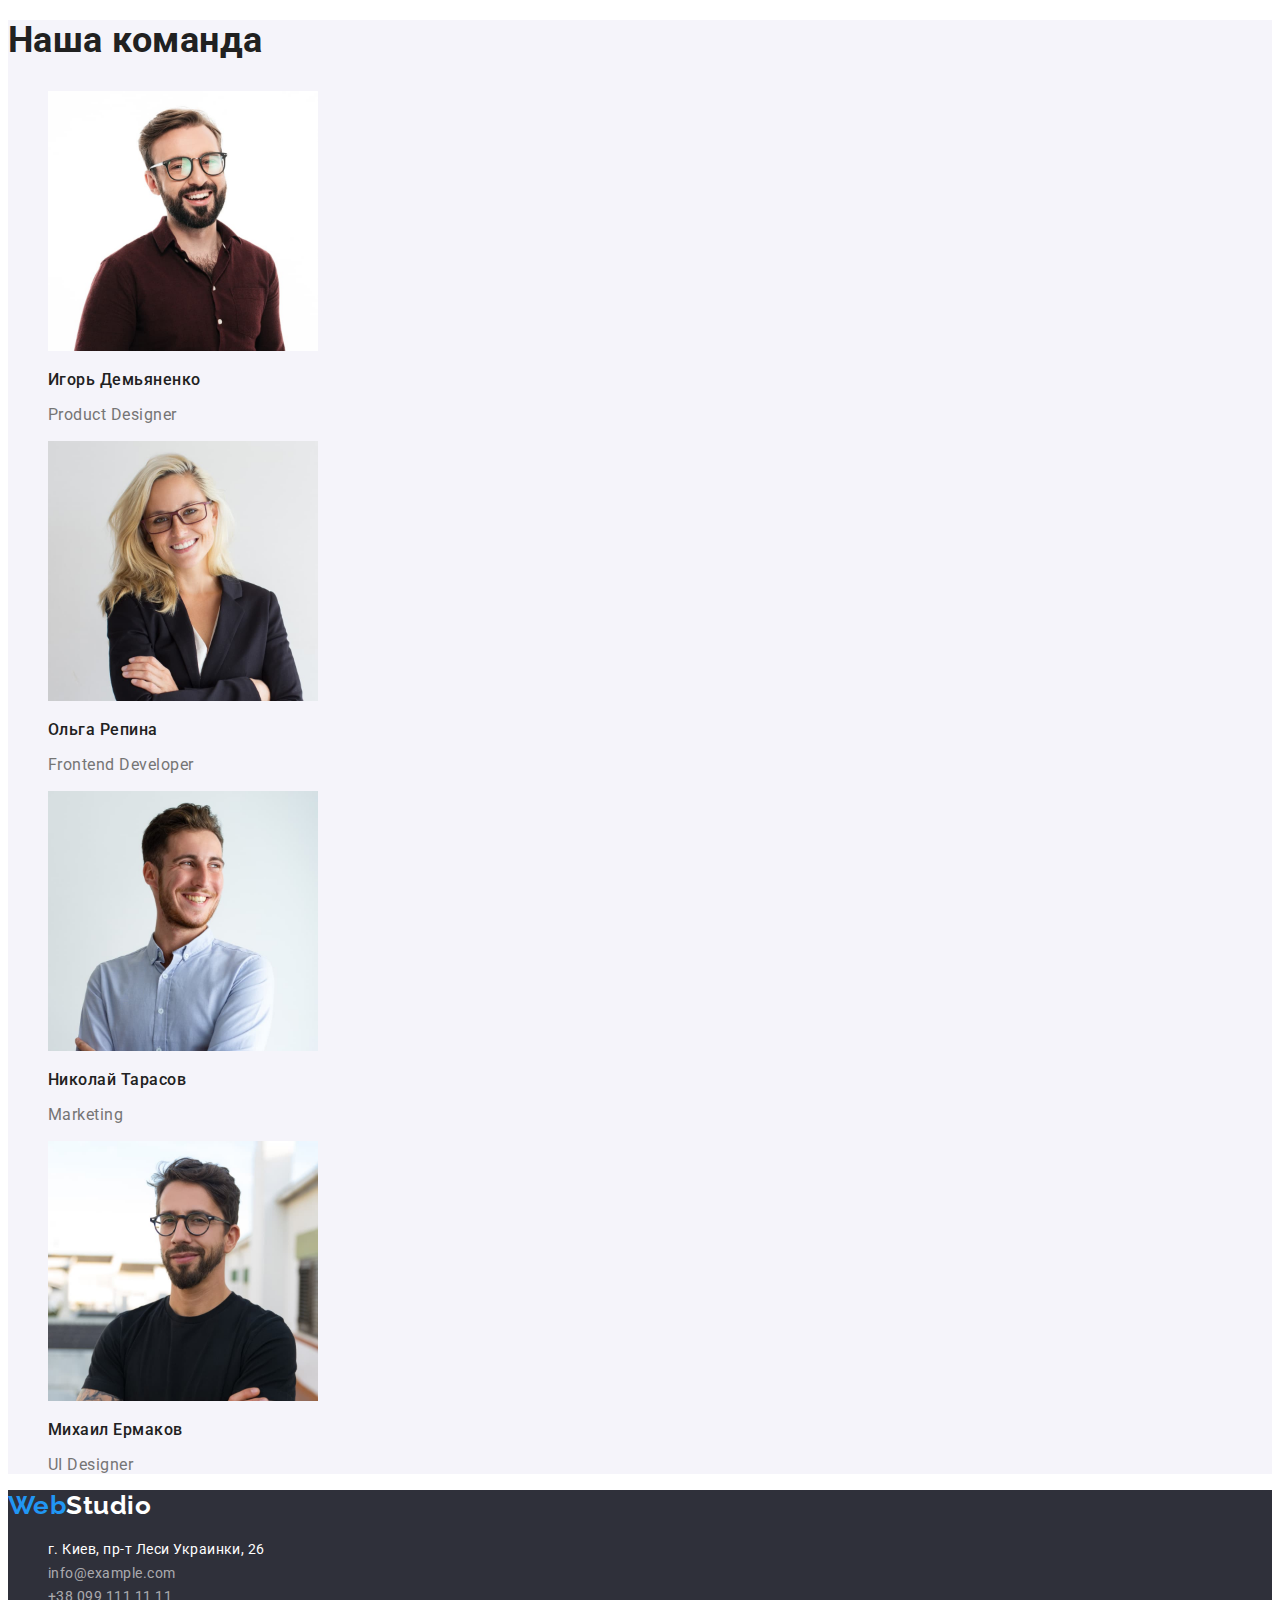
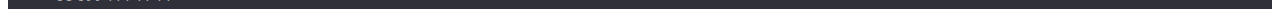
==== commit d2836bd4: "Текст большими буквами" ====
--- a/index.html
+++ b/index.html
@@ -34,7 +34,7 @@
     <main>
         <!--Section Hero-->
         <section class="hero">
-            <h1 class="hero-title">ЭФФЕКТИВНЫЕ РЕШЕНИЕ ДЛЯ ВАШЕГО БИЗНЕСА</h1>
+            <h1 class="hero-title">Эффективные решения для вашего бизнеса</h1>
             <button type="button" class="hero-btn">Заказать услугу</button>
         </section>
         <!--Co Abilities-->
@@ -44,25 +44,25 @@
 
             <ul class="details-list">
                 <li class="details-item">
-                    <h3 class="details-title">ВНИМАНИЕ К ДЕТАЛЯМ</h3>
+                    <h3 class="details-title">Внимание к деталям</h3>
                     <p class="details-text">
                         Идейные соображения, а также начало повседневной работы по формированию позиции.
                     </p>
                 </li>
                 <li class="details-item">
-                    <h3 class="details-title">ПУНКТУАЛЬНОСТЬ</h3>
+                    <h3 class="details-title">Пунктуальность</h3>
                     <p class="details-text">
                         Задача организации, в особенности же рамки и место обучения кадров влечет за собой.
                     </p>
                 </li>
                 <li class="details-item">
-                    <h3 class="details-title">ПЛАНИРОВАНИЕ</h3>
+                    <h3 class="details-title">Планирование</h3>
                     <p class="details-text">
                         Равным образом консультация с широким активом в значительной степени обуславливает.
                     </p>
                 </li>
                 <li class="details-item">
-                    <h3 class="details-title">СОВРЕМЕННЫЕ ТЕХНОЛОГИИ</h3>
+                    <h3 class="details-title">Совеременные технологии</h3>
                     <p class="details-text">
                         Значимость этих проблем настолько очевидна, что реализация плановых заданий.
                     </p>
--- a/css/styles.css
+++ b/css/styles.css
@@ -92,6 +92,7 @@
     line-height: 1.36;
     letter-spacing: 0.06em;
     color: var(--white-color);
+    text-transform: uppercase;
 }
 
 .hero-btn {
@@ -135,6 +136,7 @@
     font-size: 14px;
     line-height: 1.14;
     color: var(--text-color-black);
+    text-transform: uppercase;
 }
 
 .details-text {
